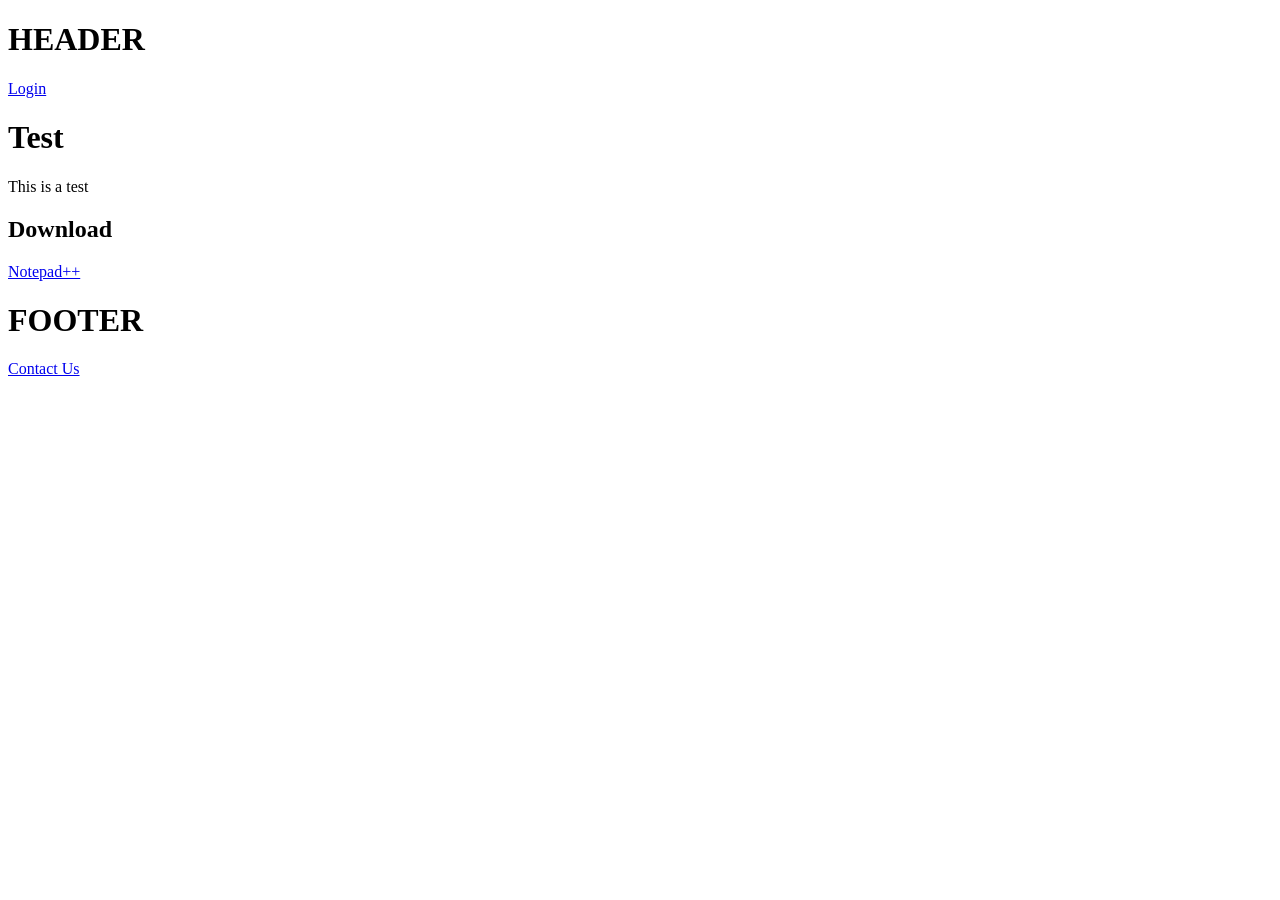
==== single-HTTP/static/html/index.html @ 0a49c3ce "Move static files to dedicated dir" ====
<!DOCTYPE html>
<html>
	<head>
		<title>Test</title>
		<meta charset="utf-8"></meta>
		<link rel="stylesheet" href="static/css/index.css"></link>
		<link rel="icon" type="image/x-icon" href="/favicon.ico"></link>
		<script src="static/javascript/behaviour.js"></script>
	</head>
	<header>
		<h1>HEADER</h1>
		<a href="login.php">Login</a>
	</header>
	<body id="main">
		<div>
			<h1>Test</h1>
			<p>This is a test</p>
		</div>
		<div>
			<h2>Download</h2>
			<a href="downloads/npp.exe">Notepad++</a>
		</div>
	</body>
	<footer>
		<h1>FOOTER</h1>
		<a href="contact.html">Contact Us</a>
	</footer>
</html>
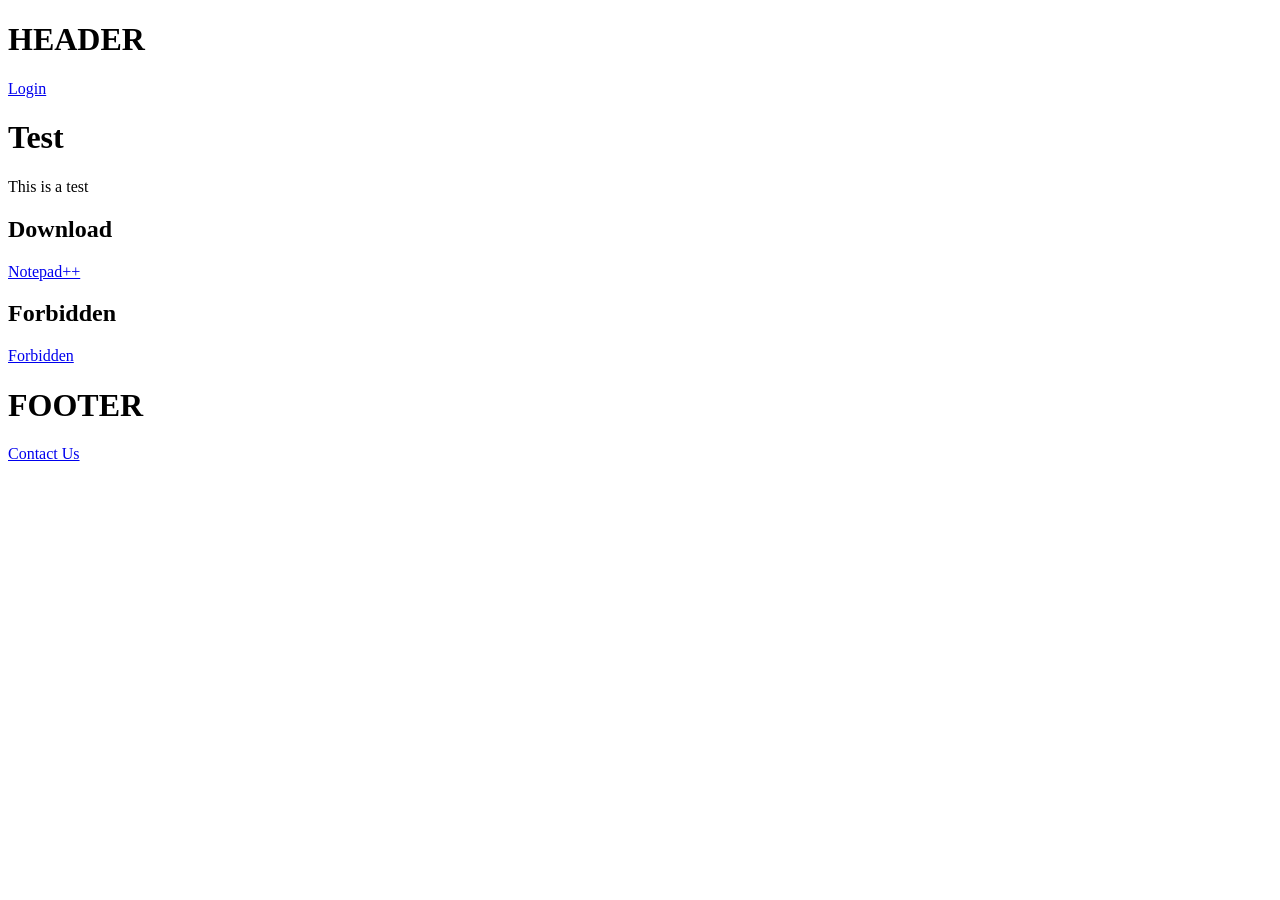
==== commit 3266b15a: "Fix href pathing" ====
--- a/single-HTTP/static/html/index.html
+++ b/single-HTTP/static/html/index.html
@@ -3,13 +3,13 @@
 	<head>
 		<title>Test</title>
 		<meta charset="utf-8"></meta>
-		<link rel="stylesheet" href="static/css/index.css"></link>
-		<link rel="icon" type="image/x-icon" href="/favicon.ico"></link>
-		<script src="static/javascript/behaviour.js"></script>
+		<link rel="stylesheet" href="/static/css/index.css"></link>
+		<link rel="icon" type="image/x-icon" href="/static/images/favicon.ico"></link>
+		<script src="/static/javascript/behaviour.js"></script>
 	</head>
 	<header>
 		<h1>HEADER</h1>
-		<a href="login.php">Login</a>
+		<a href="/views/login.php">Login</a>
 	</header>
 	<body id="main">
 		<div>
@@ -18,11 +18,15 @@
 		</div>
 		<div>
 			<h2>Download</h2>
-			<a href="downloads/npp.exe">Notepad++</a>
+			<a href="/static/binary/npp.exe">Notepad++</a>
+		</div>
+		<div>
+			<h2>Forbidden</h2>
+			<a href="/static/html/forbidden.html">Forbidden</a>
 		</div>
 	</body>
 	<footer>
 		<h1>FOOTER</h1>
-		<a href="contact.html">Contact Us</a>
+		<a href="/static/html/contact.html">Contact Us</a>
 	</footer>
 </html>
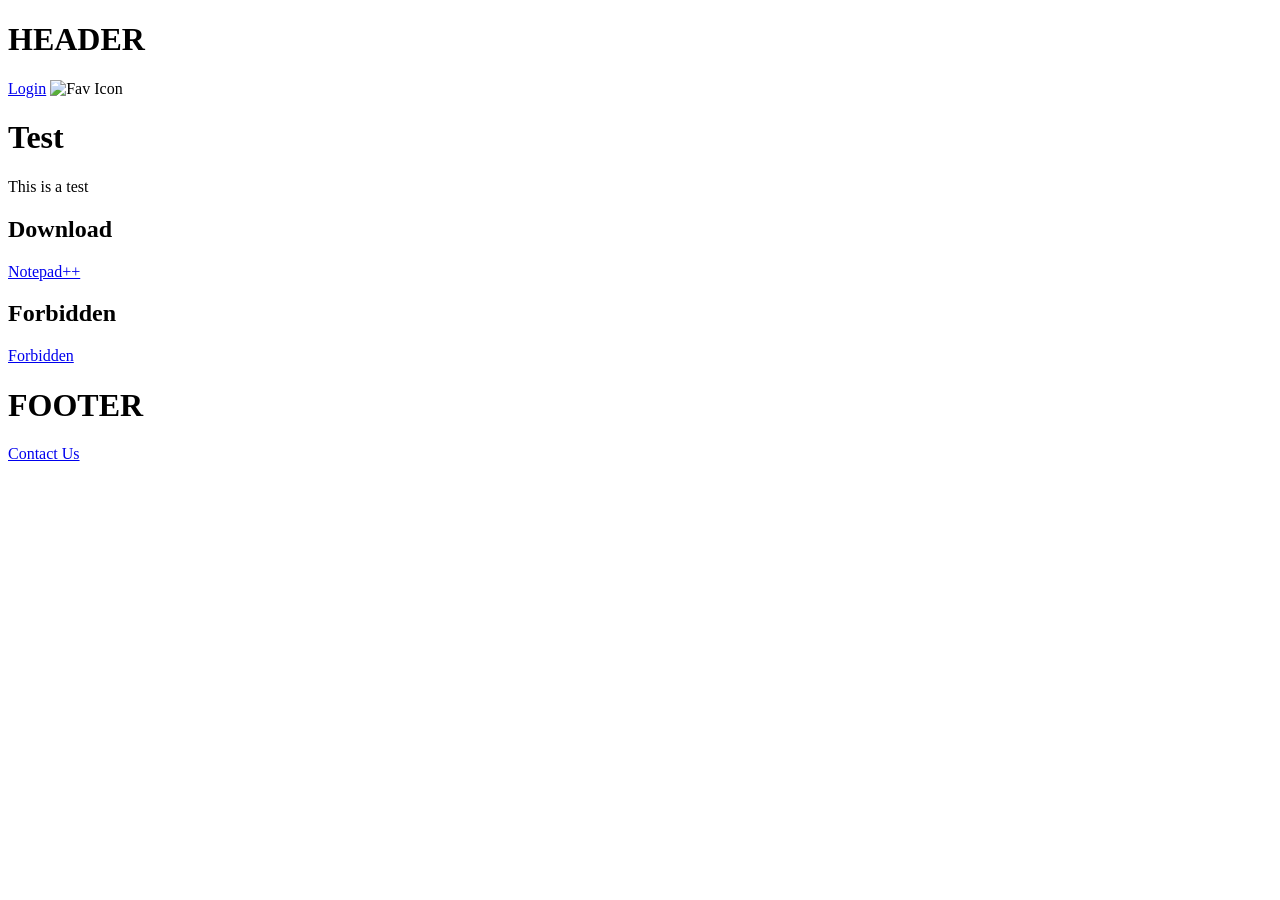
==== commit 6f258133: "Update paths" ====
--- a/single-HTTP/static/html/index.html
+++ b/single-HTTP/static/html/index.html
@@ -3,13 +3,14 @@
 	<head>
 		<title>Test</title>
 		<meta charset="utf-8"></meta>
-		<link rel="stylesheet" href="/static/css/index.css"></link>
-		<link rel="icon" type="image/x-icon" href="/static/images/favicon.ico"></link>
-		<script src="/static/javascript/behaviour.js"></script>
+		<link rel="stylesheet" href="/index.css"></link>
+		<link rel="icon" type="image/x-icon" href="/favicon.ico"></link>
+		<script src="/behaviour.js"></script>
 	</head>
 	<header>
 		<h1>HEADER</h1>
-		<a href="/views/login.php">Login</a>
+		<a href="login">Login</a>
+		<img src="/favicon.ico" alt="Fav Icon" width="100" height="100">
 	</header>
 	<body id="main">
 		<div>
@@ -18,15 +19,15 @@
 		</div>
 		<div>
 			<h2>Download</h2>
-			<a href="/static/binary/npp.exe">Notepad++</a>
+			<a href="/npp.exe">Notepad++</a>
 		</div>
 		<div>
 			<h2>Forbidden</h2>
-			<a href="/static/html/forbidden.html">Forbidden</a>
+			<a href="forbidden">Forbidden</a>
 		</div>
 	</body>
 	<footer>
 		<h1>FOOTER</h1>
-		<a href="/static/html/contact.html">Contact Us</a>
+		<a href="contact">Contact Us</a>
 	</footer>
 </html>
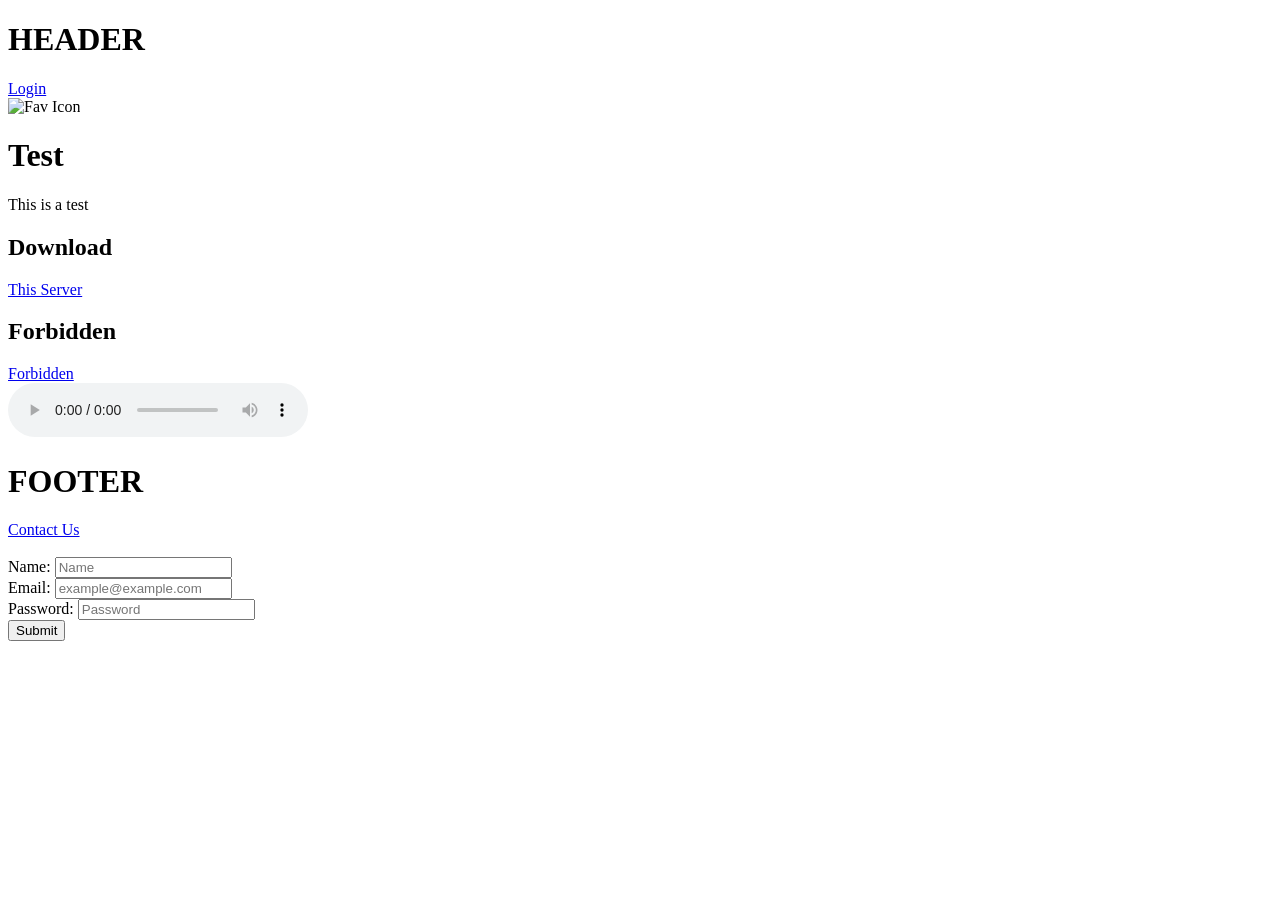
==== commit 249d7976: "Add more example & debug code" ====
--- a/single-HTTP/static/html/index.html
+++ b/single-HTTP/static/html/index.html
@@ -8,26 +8,57 @@
 		<script src="/behaviour.js"></script>
 	</head>
 	<header>
-		<h1>HEADER</h1>
-		<a href="login">Login</a>
-		<img src="/favicon.ico" alt="Fav Icon" width="100" height="100">
+		<div>
+			<h1>HEADER</h1>
+			<a href="login">Login</a>
+		</div>
+		<div>
+			<picture>
+				<img src="/favicon.ico" alt="Fav Icon" width="100" height="100">
+			</picture>
+		</div>
 	</header>
 	<body id="main">
 		<div>
 			<h1>Test</h1>
 			<p>This is a test</p>
 		</div>
+		<!-- <div>
+			<video controls poster="/forest.png">
+				<source src="/forest.mp4" type="video/mp4" media="screen">
+			</video>
+		</div> -->
 		<div>
 			<h2>Download</h2>
-			<a href="/npp.exe">Notepad++</a>
+			<a href="/server.exe">This Server</a>
 		</div>
+
 		<div>
 			<h2>Forbidden</h2>
 			<a href="forbidden">Forbidden</a>
 		</div>
+		<div>
+			<audio controls>
+				<source src="/tone.wav" type="audio/wav">
+			</audio>
+		</div>
 	</body>
 	<footer>
-		<h1>FOOTER</h1>
-		<a href="contact">Contact Us</a>
+		<div>
+			<h1>FOOTER</h1>
+			<a href="contact">Contact Us</a>
+		</div>
+		<br>
+		<div>
+			<form action="login_submit" method="post" accept-charset="utf-8">
+				Name: <input type="text" name="name" placeholder="Name">
+				<br>
+				Email: <input type="email" name="email" placeholder="example@example.com">
+				<br>
+				Password: <input type="password" name="password" placeholder="Password">
+				<br>
+				<button type="submit">Submit</button>
+			</form>
+		</div>
 	</footer>
 </html>
